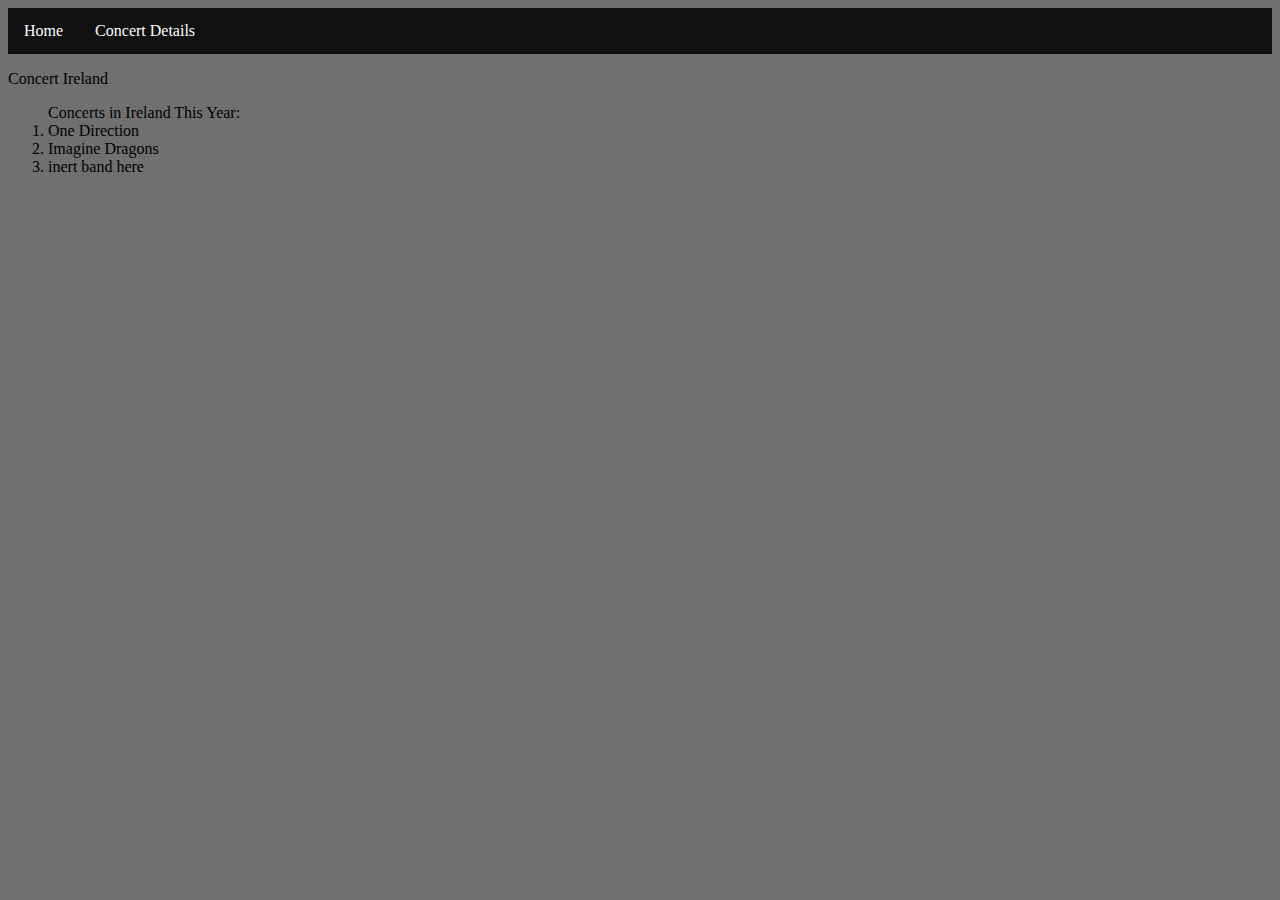
==== index.html @ 36793fa2 "helo" ====
<!DOCTYPE html>
<html>
    <head>
        <title> Book Concert Tickets </title>
		<link rel="stylesheet" href="./styles.css"/>
    </head>
        <body>
			<div class="navbar">
				<ul>
					<li><a href="./index.html">Home</a></li>
					<li><a href="./concertdetails.html">Concert Details</a></li>
				</ul>
			</div>
            <p> Concert Ireland </p>
		               
            <ol> Concerts in Ireland This Year:
                <li>One Direction</li>
                <li>Imagine Dragons</li>
                <li>inert band here</li>
            </ol>


        </body>
</html>
---- styles.css ----
body {
	background-color: #707070
}


.navbar ul {
	list-style-type: none;
	margin: 0;
	padding: 0;
	overflow: hidden;
	background-color: #111;
}

.navbar li {
	float: left;
}

.navbar li a {
	display: block;
	color: white;
	text-align: center;
	padding: 14px 16px;
	text-decoration: none;
	
}

.navbar li a:hover {
	background-color: #222;
}

.inpfield-right {
	float: right;
}

.inpfield-left {
	float: left;
}

button {
	background-color: #123;
}

form {
	text-align: center;
	margin: auto;
	width: 66%;
	border: 3px solid #fff
}
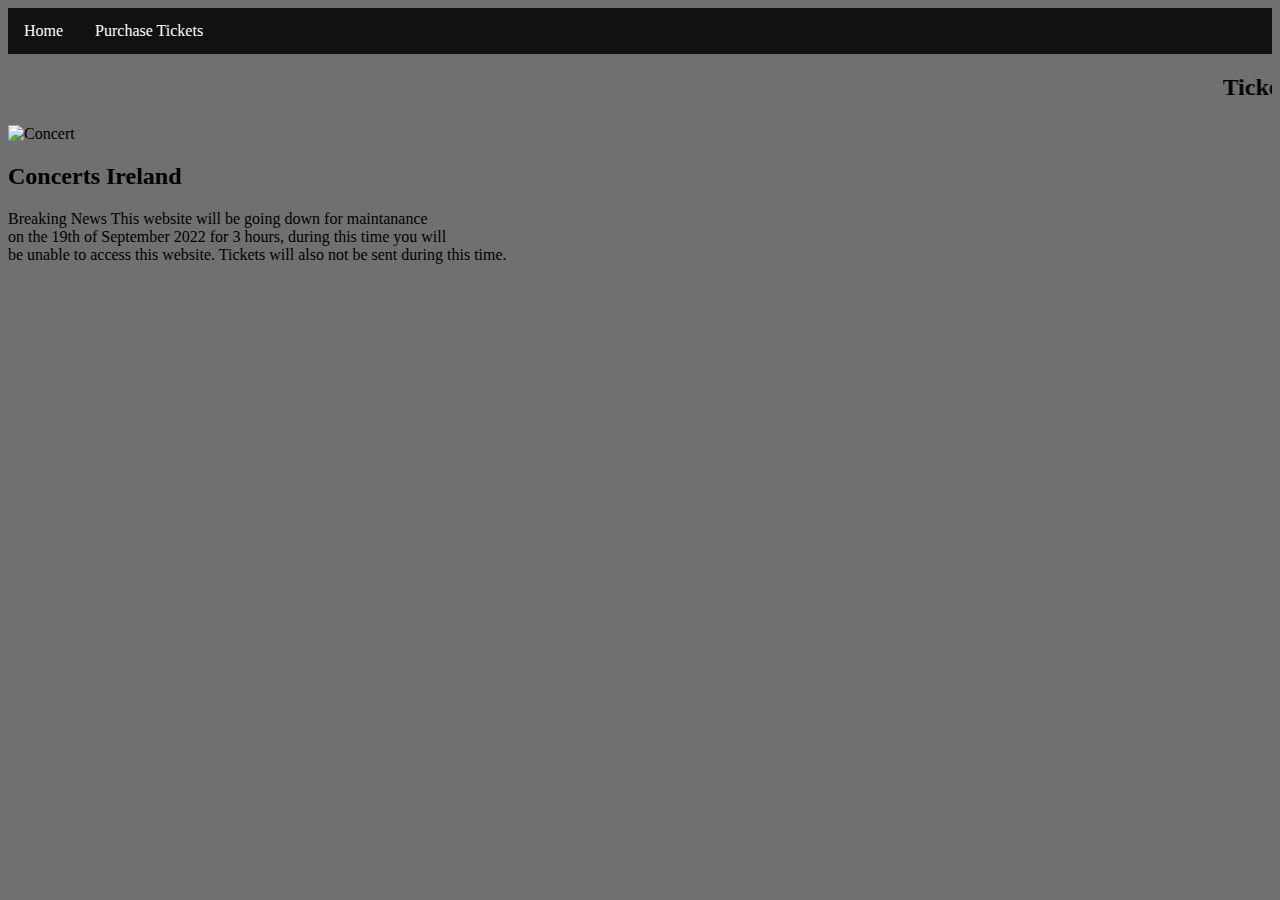
==== commit d302428e: "index.html" ====
--- a/index.html
+++ b/index.html
@@ -1,24 +1,39 @@
 <!DOCTYPE html>
 <html>
     <head>
-        <title> Book Concert Tickets </title>
+        <title> Concerts </title>
 		<link rel="stylesheet" href="./styles.css"/>
     </head>
-        <body>
-			<div class="navbar">
-				<ul>
-					<li><a href="./index.html">Home</a></li>
-					<li><a href="./concertdetails.html">Concert Details</a></li>
-				</ul>
-			</div>
-            <p> Concert Ireland </p>
-		               
-            <ol> Concerts in Ireland This Year:
-                <li>One Direction</li>
-                <li>Imagine Dragons</li>
-                <li>inert band here</li>
-            </ol>
+    <body>
 
+        <div class="navbar">
+            <ul>
+                <li><a href="./index.html" class="active">Home</a></li>
+                <li><a href="./ticketp.html">Purchase Tickets</a></li>
+            </ul>
+        </div>
 
-        </body>
+        <marquee>
+            <h2>Tickets to Lovejoy almost sold out!</h2>
+        </marquee>
+
+        <div class="image">
+        <img src="https://media.istockphoto.com/photos/concert-crowd-picture-id473439654?k=6&m=473439654&s=170667a&w=0&h=nNG2dqmcXMOv718JVLIH37Q5WX8PegS0vHvoukBpthQ=" alt="Concert" class="image">
+        </div>
+
+        <div class="news">
+            <h2>Concerts Ireland</h2>
+
+            <p>Breaking News
+                This website will be going down for maintanance
+                <br/>
+                on the 19th of September 2022 for 3 hours,
+                during this time you will
+                <br/>
+                 be unable to access this website. Tickets
+                will also not be sent during this time.
+            </p>
+        </div>
+
+    </body>
 </html>
